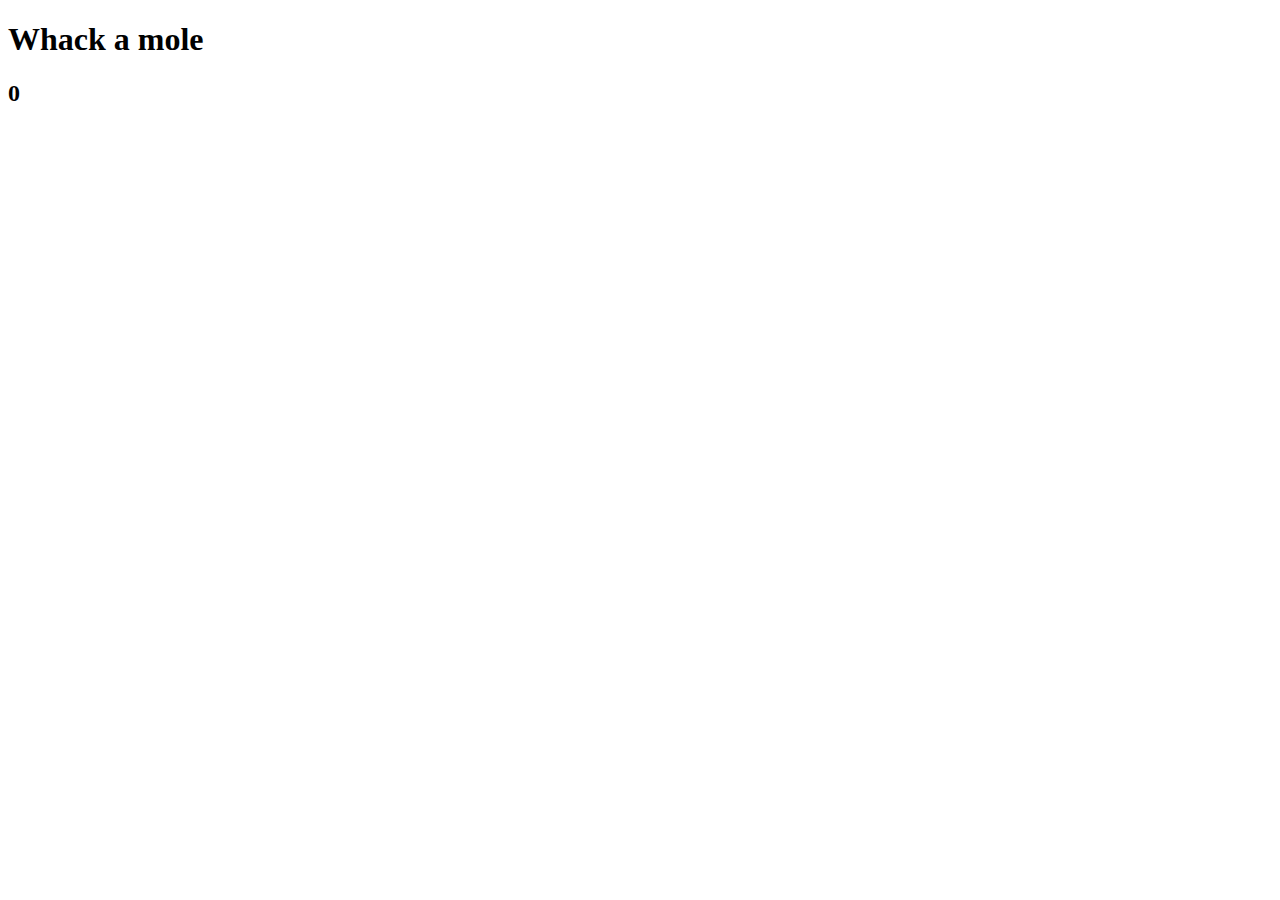
==== index.html @ 88fd6b50 "ja" ====
<!DOCTYPE html>
<html lang="en">
<head>
    <meta charset="UTF-8">
    <meta name="viewport" content="width=device-width, initial-scale=1.0">
    <title>Document</title>
    <link rel="stylesheet" href="style.css">
    <script src="main.js"></script>
</head>

<body>
    <h1>Whack a mole</h1>
    <h2 class="score">0</h2>
    <div class="board"></div>
</body>

</html>
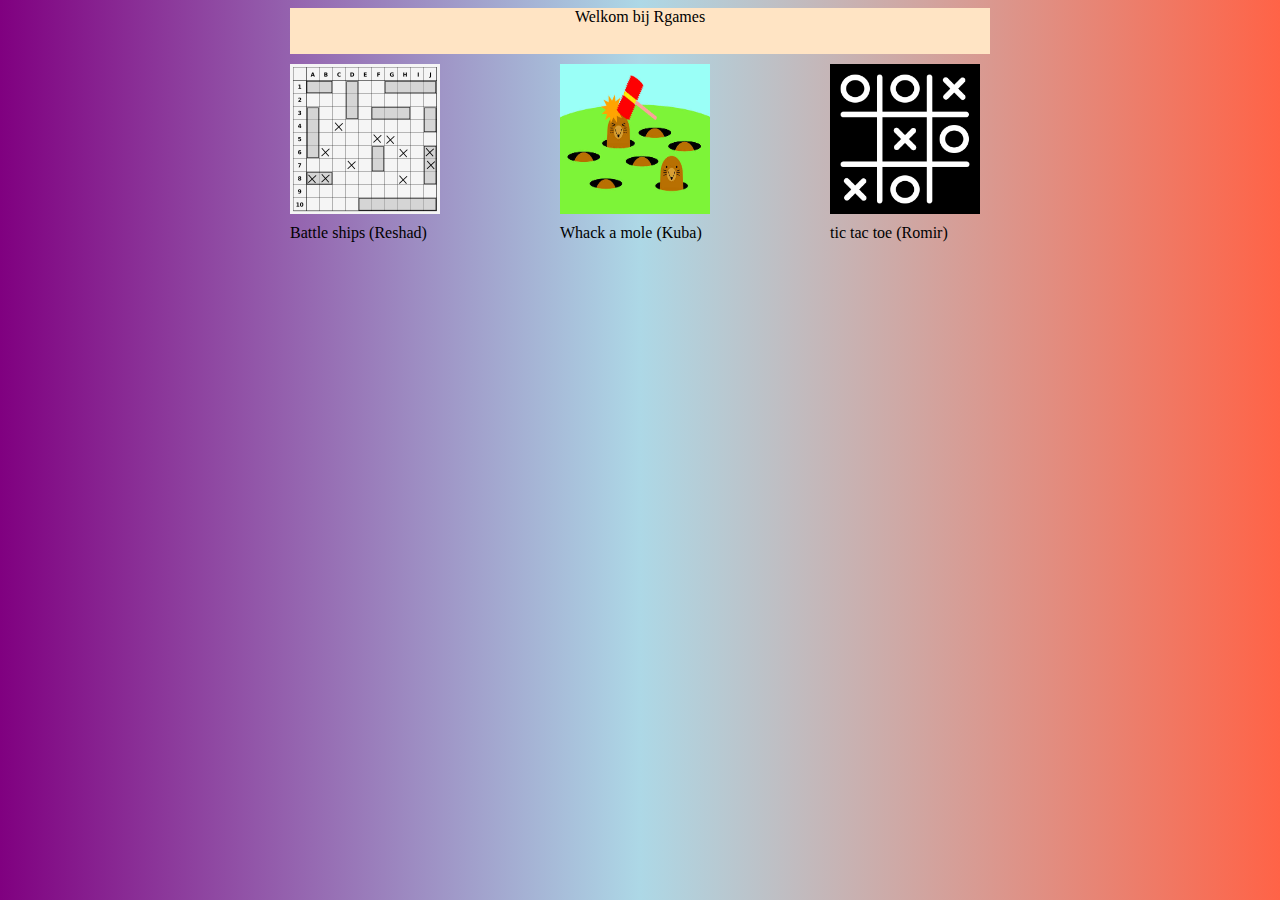
==== commit 97fda1f6: "minor changes" ====
--- a/index.html
+++ b/index.html
@@ -4,14 +4,19 @@
     <meta charset="UTF-8">
     <meta name="viewport" content="width=device-width, initial-scale=1.0">
     <title>Document</title>
-    <link rel="stylesheet" href="style.css">
-    <script src="main.js"></script>
+    <link rel="stylesheet" href="css/mainscreen.css">
 </head>
-
 <body>
-    <h1>Whack a mole</h1>
-    <h2 class="score">0</h2>
-    <div class="board"></div>
+    <div class="main">
+        <div class=" div1">Welkom bij Rgames</div>
+        <div class=" div2"><a href="warships.html"><img src="img/ws.png" alt=""></a></div>
+        <div class=" div3">Battle ships (Reshad)</div>
+        <div class=" div4"><a href="wack-a-mole.html"><img src="img/waw.jpg" alt="" class="img2"></a></div>
+        <div class=" div5"><a href="ttt.html"><img src="img/ttt.png" alt="" class="img3"></a></div>
+        <div class=" div6"></div>
+        <div class=" div7">Whack a mole (Kuba)</div>
+        <div class="div8">tic tac toe (Romir)</div>
+    </div>
+    
 </body>
-
 </html>--- a/css/mainscreen.css
+++ b/css/mainscreen.css
@@ -0,0 +1,44 @@
+.main {
+    display: grid;
+    grid-template-columns: repeat(2, 1fr);
+    grid-template-rows: 46px;
+    grid-auto-rows: 150px;
+    width: 700px;
+    margin: auto; 
+    gap: 10px;
+}
+
+.div1 {
+    grid-column-start: 1;
+    grid-column-end: 5;
+    background-color:bisque;
+    text-align: center;
+} 
+
+.div2 img {
+    width: 150px;
+    height: 150px;
+    background-color: whitesmoke;
+}
+
+.div3 {
+    grid-column-start: 1;
+    grid-row-start: 3;
+}
+
+.div4 .img2 {
+    width: 150px;
+    height: 150px;
+}
+.div5 .img3 {
+    width: 150px;
+    height: 150px;
+}
+
+body {
+    background-image: linear-gradient(to right, purple, #ADD8E6, #ff6347);
+}
+
+.a {
+    text-align: left;
+}